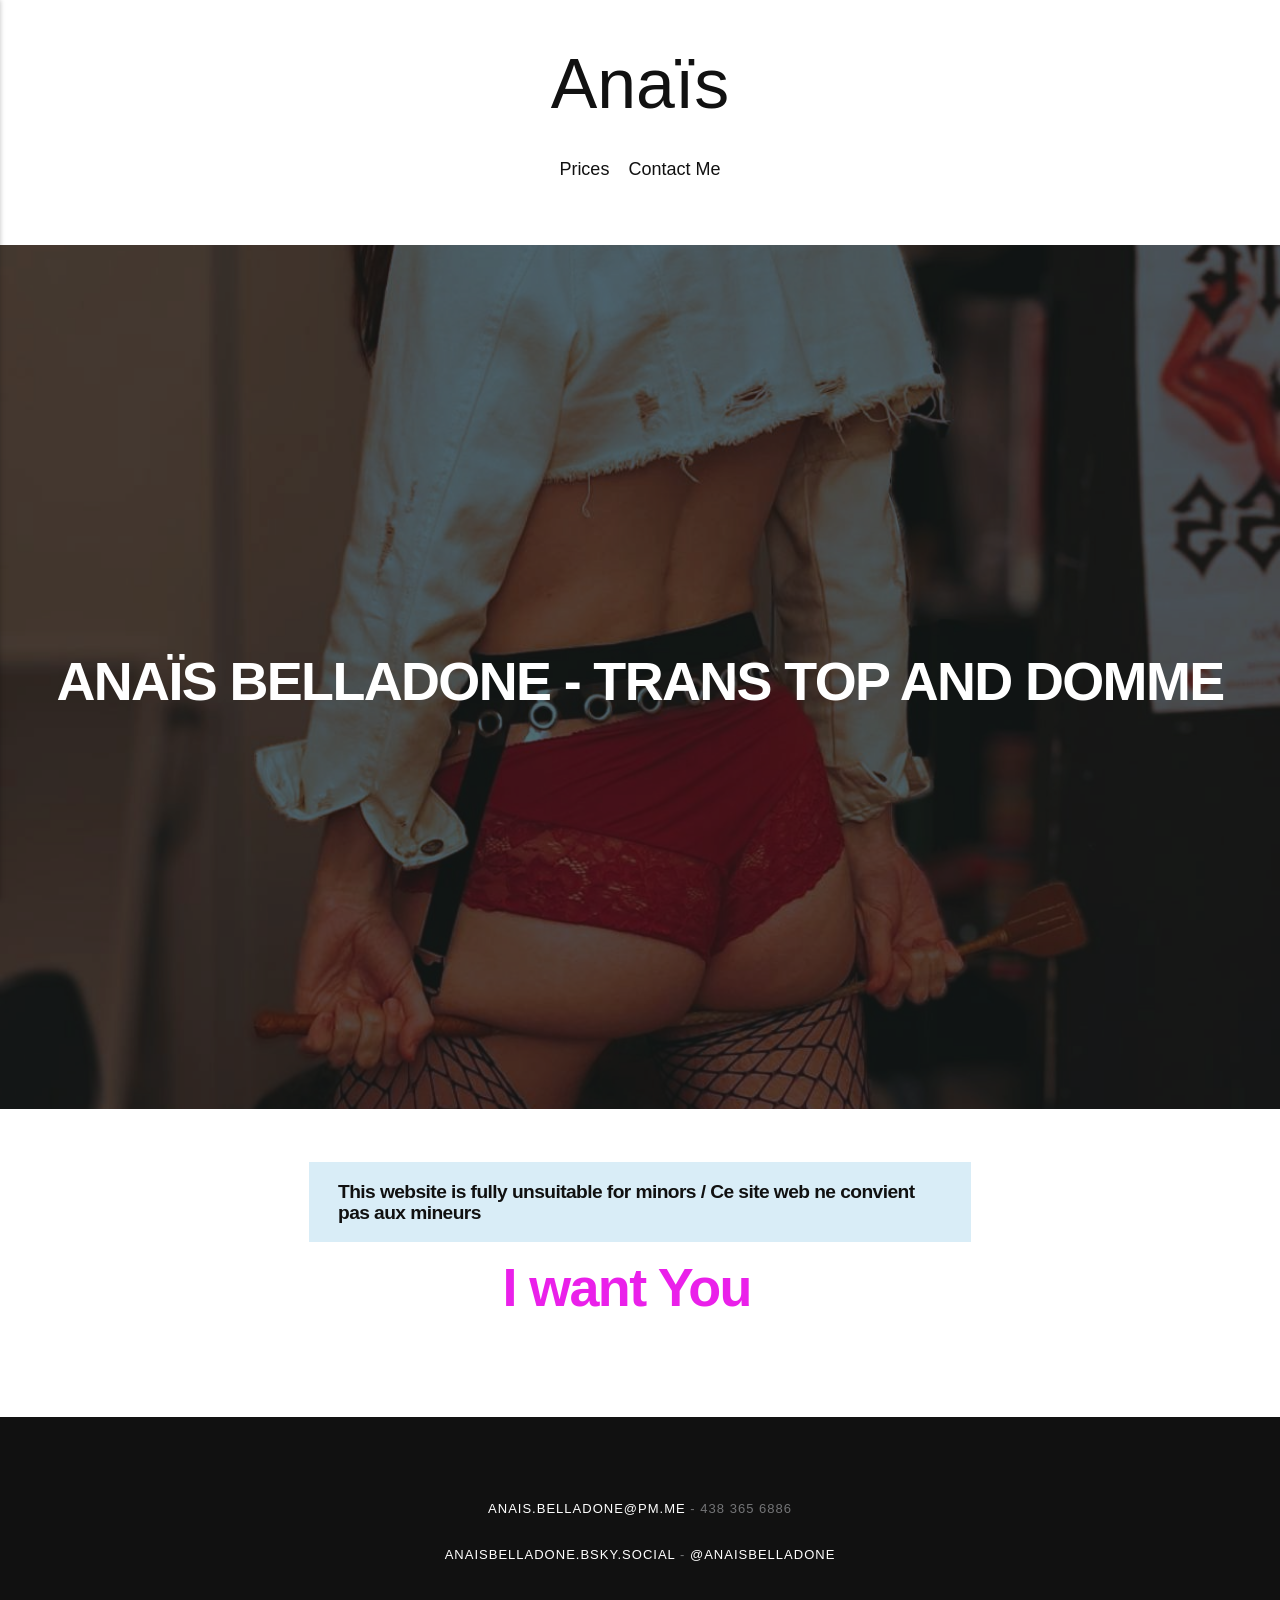
==== index.html @ b47e65c5 "Updated from Publii" ====
<!DOCTYPE html><html lang="en-ca"><head><meta charset="utf-8"><meta http-equiv="X-UA-Compatible" content="IE=edge"><meta name="viewport" content="width=device-width,initial-scale=1"><title>ANAÏS BELLADONE - TRANS TOP AND DOMME - Anaïs</title><meta name="description" content="This website is fully unsuitable for minors / Ce site web ne&hellip;"><meta name="generator" content="Publii Open-Source CMS for Static Site"><link rel="canonical" href="https://anaisbelladone.github.io/AnaisWebsite/"><link rel="alternate" type="application/atom+xml" href="https://anaisbelladone.github.io/AnaisWebsite/feed.xml" title="Anaïs - RSS"><link rel="alternate" type="application/json" href="https://anaisbelladone.github.io/AnaisWebsite/feed.json" title="Anaïs - JSON"><meta property="og:title" content="ANAÏS BELLADONE - TRANS TOP AND DOMME"><meta property="og:image" content="https://anaisbelladone.github.io/AnaisWebsite/media/posts/1/sketch-1762994158559.png"><meta property="og:image:width" content="1224"><meta property="og:image:height" content="1935"><meta property="og:site_name" content="Anaïs"><meta property="og:description" content="This website is fully unsuitable for minors / Ce site web ne&hellip;"><meta property="og:url" content="https://anaisbelladone.github.io/AnaisWebsite/"><meta property="og:type" content="article"><link rel="shortcut icon" href="https://anaisbelladone.github.io/AnaisWebsite/media/website/icon-anais-anais-anais.png" type="image/png"><link rel="stylesheet" href="https://anaisbelladone.github.io/AnaisWebsite/assets/css/style.css?v=d0a969b6498ecb59c8b56e9cbff48532"><script type="application/ld+json">{"@context":"http://schema.org","@type":"Article","mainEntityOfPage":{"@type":"WebPage","@id":"https://anaisbelladone.github.io/AnaisWebsite/"},"headline":"ANAÏS BELLADONE - TRANS TOP AND DOMME","datePublished":"2026-02-15T03:09-05:00","dateModified":"2026-02-20T23:13-05:00","image":{"@type":"ImageObject","url":"https://anaisbelladone.github.io/AnaisWebsite/media/posts/1/sketch-1762994158559.png","height":1935,"width":1224},"description":"This website is fully unsuitable for minors / Ce site web ne&hellip;","author":{"@type":"Person","name":"Anaïs Belladone","url":"https://anaisbelladone.github.io/AnaisWebsite/authors/anais-belladone/"},"publisher":{"@type":"Organization","name":"Anaïs Belladone"}}</script><noscript><style>img[loading] {
                    opacity: 1;
                }</style></noscript></head><body class="page-template"><div class="container"><header class="top" id="js-top"><div><a class="logo" href="https://anaisbelladone.github.io/AnaisWebsite/">Anaïs</a><nav class="navbar"><button class="navbar__toggle" aria-label="Menu" aria-haspopup="true" aria-expanded="false"><span class="navbar__toggle-box"><span class="navbar__toggle-inner">Menu</span></span></button><ul class="navbar__menu"><li><a href="https://anaisbelladone.github.io/AnaisWebsite/homepage/" target="_self">Prices</a></li><li><a href="https://anaisbelladone.github.io/AnaisWebsite/contact-me/" target="_self">Contact Me</a></li></ul></nav></div></header><main class="page"><article class="content wrapper"><div class="hero hero--full"><header class="hero__header"><h1>ANAÏS BELLADONE - TRANS TOP AND DOMME</h1></header><figure class="hero__image"><img src="https://anaisbelladone.github.io/AnaisWebsite/media/posts/1/sketch-1762994158559.png" srcset="https://anaisbelladone.github.io/AnaisWebsite/media/posts/1/responsive/sketch-1762994158559-xs.png 300w, https://anaisbelladone.github.io/AnaisWebsite/media/posts/1/responsive/sketch-1762994158559-sm.png 480w, https://anaisbelladone.github.io/AnaisWebsite/media/posts/1/responsive/sketch-1762994158559-md.png 768w, https://anaisbelladone.github.io/AnaisWebsite/media/posts/1/responsive/sketch-1762994158559-lg.png 1024w, https://anaisbelladone.github.io/AnaisWebsite/media/posts/1/responsive/sketch-1762994158559-xl.png 1360w, https://anaisbelladone.github.io/AnaisWebsite/media/posts/1/responsive/sketch-1762994158559-2xl.png 1600w" sizes="100vw" loading="eager" height="1935" width="1224" alt=""></figure></div><div class="content__entry"><h6 class="msg msg--info msg--warning">This website is fully unsuitable for minors / Ce site web ne convient pas aux mineurs</h6><h1 class="align-center"><span style="color: #ea20ea;"><strong><a href="https://anaisbelladone.github.io/AnaisWebsite/homepage/" class="enterButton" style="color: #ea20ea;">I want You </a> </strong></span></h1><p> </p></div></article></main></div><footer class="footer"><div class="footer__wrapper"><div class="footer__copyright"><p><a href="mailto:anais.belladone@pm.me">anais.belladone@pm.me</a> - 438 365 6886</p><p><a href="https://bsky.app/profile/anaisbelladone.bsky.social" target="_blank" rel="noopener">anaisbelladone.bsky.social</a> - <a href="https://twitter.com/AnaisBelladone">@AnaisBelladone</a></p></div><button onclick="backToTopFunction()" id="backToTop" class="footer__bttop" aria-label="Back to top" title="Back to top"><svg><use xlink:href="https://anaisbelladone.github.io/AnaisWebsite/assets/svg/svg-map.svg#toparrow"/></svg></button></div></footer><script>window.publiiThemeMenuConfig = {    
        mobileMenuMode: 'sidebar',
        animationSpeed: 300,
        submenuWidth: 'auto',
        doubleClickTime: 500,
        mobileMenuExpandableSubmenus: true, 
        relatedContainerForOverlayMenuSelector: '.top',
   };</script><script defer="defer" src="https://anaisbelladone.github.io/AnaisWebsite/assets/js/scripts.min.js?v=e2bc0e7d7ff60ea78ee920470cf8c8a1"></script><script>var images = document.querySelectorAll('img[loading]');

        for (var i = 0; i < images.length; i++) {
            if (images[i].complete) {
                images[i].classList.add('is-loaded');
            } else {
                images[i].addEventListener('load', function () {
                    this.classList.add('is-loaded');
                }, false);
            }
        }</script></body></html>
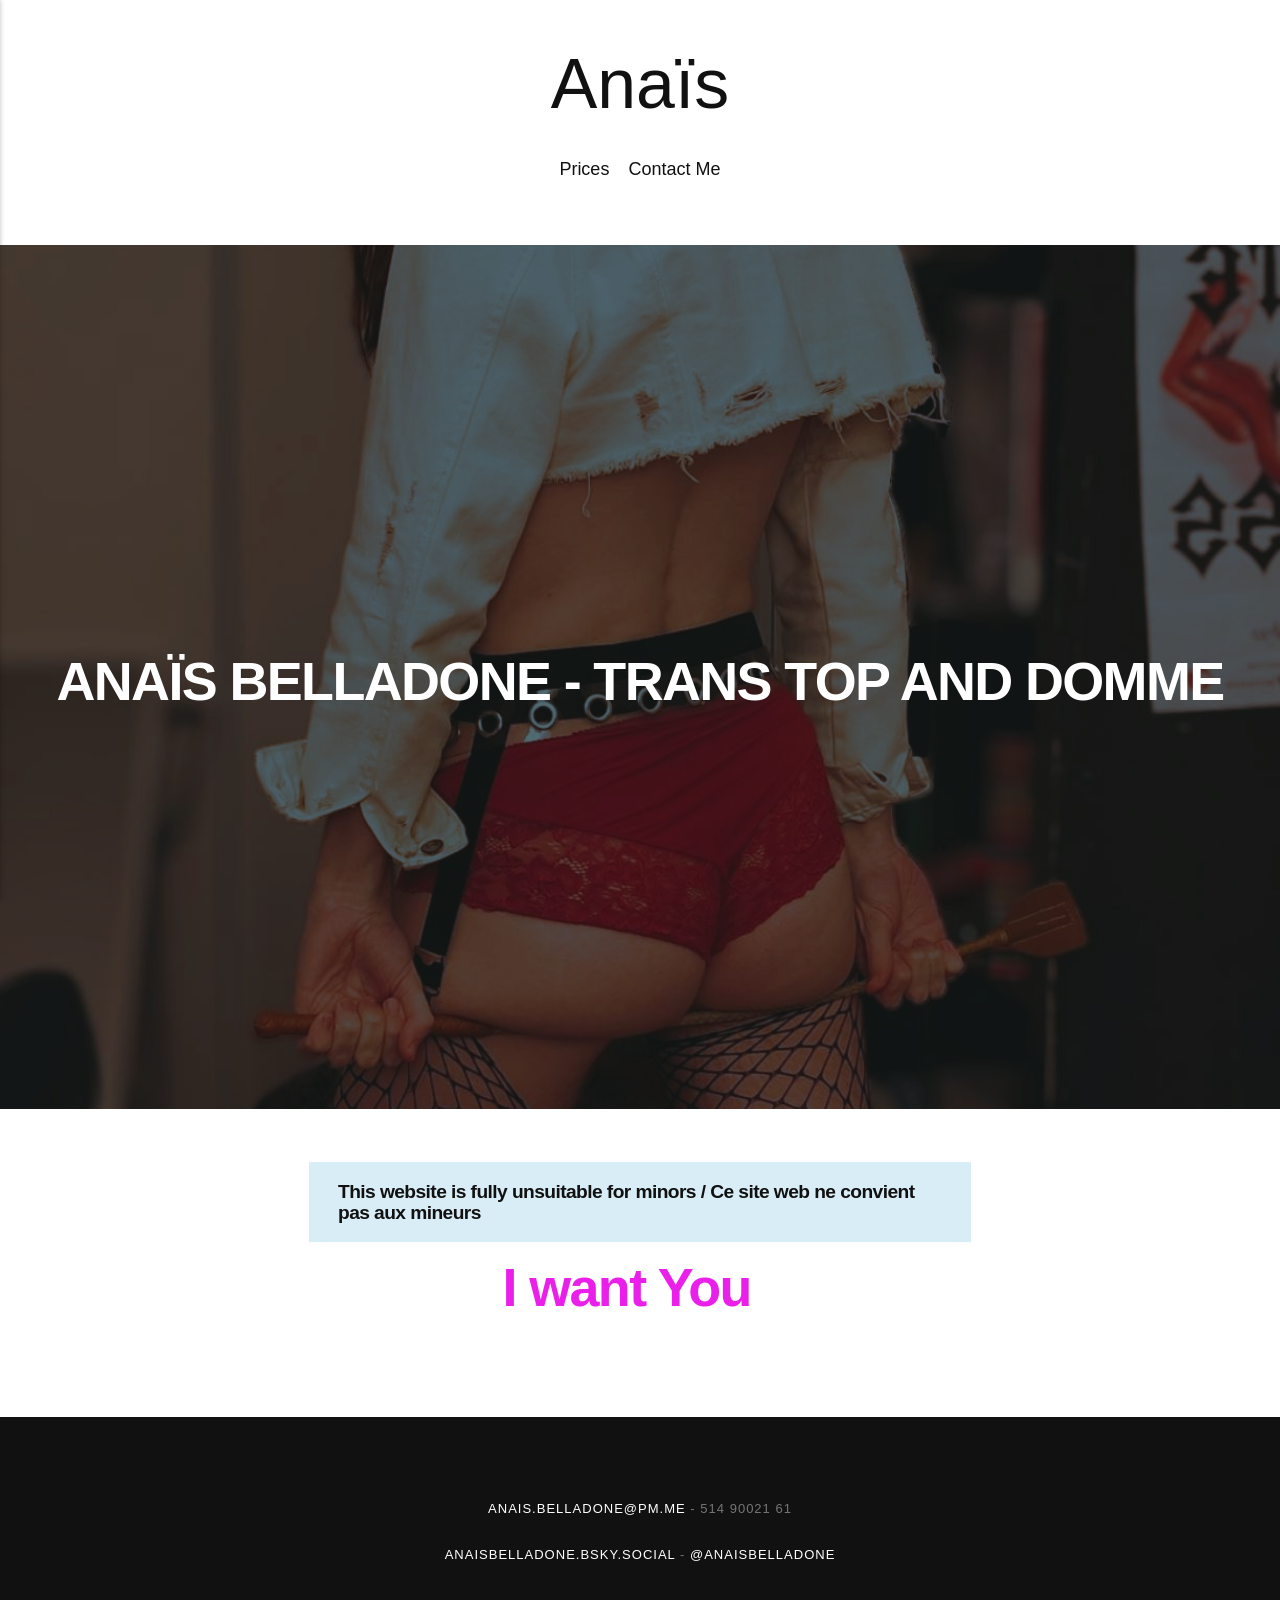
==== commit d3945b6d: "Updated from Publii" ====
--- a/index.html
+++ b/index.html
@@ -1,6 +1,6 @@
 <!DOCTYPE html><html lang="en-ca"><head><meta charset="utf-8"><meta http-equiv="X-UA-Compatible" content="IE=edge"><meta name="viewport" content="width=device-width,initial-scale=1"><title>ANAÏS BELLADONE - TRANS TOP AND DOMME - Anaïs</title><meta name="description" content="This website is fully unsuitable for minors / Ce site web ne&hellip;"><meta name="generator" content="Publii Open-Source CMS for Static Site"><link rel="canonical" href="https://anaisbelladone.github.io/AnaisWebsite/"><link rel="alternate" type="application/atom+xml" href="https://anaisbelladone.github.io/AnaisWebsite/feed.xml" title="Anaïs - RSS"><link rel="alternate" type="application/json" href="https://anaisbelladone.github.io/AnaisWebsite/feed.json" title="Anaïs - JSON"><meta property="og:title" content="ANAÏS BELLADONE - TRANS TOP AND DOMME"><meta property="og:image" content="https://anaisbelladone.github.io/AnaisWebsite/media/posts/1/sketch-1762994158559.png"><meta property="og:image:width" content="1224"><meta property="og:image:height" content="1935"><meta property="og:site_name" content="Anaïs"><meta property="og:description" content="This website is fully unsuitable for minors / Ce site web ne&hellip;"><meta property="og:url" content="https://anaisbelladone.github.io/AnaisWebsite/"><meta property="og:type" content="article"><link rel="shortcut icon" href="https://anaisbelladone.github.io/AnaisWebsite/media/website/icon-anais-anais-anais.png" type="image/png"><link rel="stylesheet" href="https://anaisbelladone.github.io/AnaisWebsite/assets/css/style.css?v=d0a969b6498ecb59c8b56e9cbff48532"><script type="application/ld+json">{"@context":"http://schema.org","@type":"Article","mainEntityOfPage":{"@type":"WebPage","@id":"https://anaisbelladone.github.io/AnaisWebsite/"},"headline":"ANAÏS BELLADONE - TRANS TOP AND DOMME","datePublished":"2026-02-15T03:09-05:00","dateModified":"2026-02-20T23:13-05:00","image":{"@type":"ImageObject","url":"https://anaisbelladone.github.io/AnaisWebsite/media/posts/1/sketch-1762994158559.png","height":1935,"width":1224},"description":"This website is fully unsuitable for minors / Ce site web ne&hellip;","author":{"@type":"Person","name":"Anaïs Belladone","url":"https://anaisbelladone.github.io/AnaisWebsite/authors/anais-belladone/"},"publisher":{"@type":"Organization","name":"Anaïs Belladone"}}</script><noscript><style>img[loading] {
                     opacity: 1;
-                }</style></noscript></head><body class="page-template"><div class="container"><header class="top" id="js-top"><div><a class="logo" href="https://anaisbelladone.github.io/AnaisWebsite/">Anaïs</a><nav class="navbar"><button class="navbar__toggle" aria-label="Menu" aria-haspopup="true" aria-expanded="false"><span class="navbar__toggle-box"><span class="navbar__toggle-inner">Menu</span></span></button><ul class="navbar__menu"><li><a href="https://anaisbelladone.github.io/AnaisWebsite/homepage/" target="_self">Prices</a></li><li><a href="https://anaisbelladone.github.io/AnaisWebsite/contact-me/" target="_self">Contact Me</a></li></ul></nav></div></header><main class="page"><article class="content wrapper"><div class="hero hero--full"><header class="hero__header"><h1>ANAÏS BELLADONE - TRANS TOP AND DOMME</h1></header><figure class="hero__image"><img src="https://anaisbelladone.github.io/AnaisWebsite/media/posts/1/sketch-1762994158559.png" srcset="https://anaisbelladone.github.io/AnaisWebsite/media/posts/1/responsive/sketch-1762994158559-xs.png 300w, https://anaisbelladone.github.io/AnaisWebsite/media/posts/1/responsive/sketch-1762994158559-sm.png 480w, https://anaisbelladone.github.io/AnaisWebsite/media/posts/1/responsive/sketch-1762994158559-md.png 768w, https://anaisbelladone.github.io/AnaisWebsite/media/posts/1/responsive/sketch-1762994158559-lg.png 1024w, https://anaisbelladone.github.io/AnaisWebsite/media/posts/1/responsive/sketch-1762994158559-xl.png 1360w, https://anaisbelladone.github.io/AnaisWebsite/media/posts/1/responsive/sketch-1762994158559-2xl.png 1600w" sizes="100vw" loading="eager" height="1935" width="1224" alt=""></figure></div><div class="content__entry"><h6 class="msg msg--info msg--warning">This website is fully unsuitable for minors / Ce site web ne convient pas aux mineurs</h6><h1 class="align-center"><span style="color: #ea20ea;"><strong><a href="https://anaisbelladone.github.io/AnaisWebsite/homepage/" class="enterButton" style="color: #ea20ea;">I want You </a> </strong></span></h1><p> </p></div></article></main></div><footer class="footer"><div class="footer__wrapper"><div class="footer__copyright"><p><a href="mailto:anais.belladone@pm.me">anais.belladone@pm.me</a> - 438 365 6886</p><p><a href="https://bsky.app/profile/anaisbelladone.bsky.social" target="_blank" rel="noopener">anaisbelladone.bsky.social</a> - <a href="https://twitter.com/AnaisBelladone">@AnaisBelladone</a></p></div><button onclick="backToTopFunction()" id="backToTop" class="footer__bttop" aria-label="Back to top" title="Back to top"><svg><use xlink:href="https://anaisbelladone.github.io/AnaisWebsite/assets/svg/svg-map.svg#toparrow"/></svg></button></div></footer><script>window.publiiThemeMenuConfig = {    
+                }</style></noscript></head><body class="page-template"><div class="container"><header class="top" id="js-top"><div><a class="logo" href="https://anaisbelladone.github.io/AnaisWebsite/">Anaïs</a><nav class="navbar"><button class="navbar__toggle" aria-label="Menu" aria-haspopup="true" aria-expanded="false"><span class="navbar__toggle-box"><span class="navbar__toggle-inner">Menu</span></span></button><ul class="navbar__menu"><li><a href="https://anaisbelladone.github.io/AnaisWebsite/homepage/" target="_self">Prices</a></li><li><a href="https://anaisbelladone.github.io/AnaisWebsite/contact-me/" target="_self">Contact Me</a></li></ul></nav></div></header><main class="page"><article class="content wrapper"><div class="hero hero--full"><header class="hero__header"><h1>ANAÏS BELLADONE - TRANS TOP AND DOMME</h1></header><figure class="hero__image"><img src="https://anaisbelladone.github.io/AnaisWebsite/media/posts/1/sketch-1762994158559.png" srcset="https://anaisbelladone.github.io/AnaisWebsite/media/posts/1/responsive/sketch-1762994158559-xs.png 300w, https://anaisbelladone.github.io/AnaisWebsite/media/posts/1/responsive/sketch-1762994158559-sm.png 480w, https://anaisbelladone.github.io/AnaisWebsite/media/posts/1/responsive/sketch-1762994158559-md.png 768w, https://anaisbelladone.github.io/AnaisWebsite/media/posts/1/responsive/sketch-1762994158559-lg.png 1024w, https://anaisbelladone.github.io/AnaisWebsite/media/posts/1/responsive/sketch-1762994158559-xl.png 1360w, https://anaisbelladone.github.io/AnaisWebsite/media/posts/1/responsive/sketch-1762994158559-2xl.png 1600w" sizes="100vw" loading="eager" height="1935" width="1224" alt=""></figure></div><div class="content__entry"><h6 class="msg msg--info msg--warning">This website is fully unsuitable for minors / Ce site web ne convient pas aux mineurs</h6><h1 class="align-center"><span style="color: #ea20ea;"><strong><a href="https://anaisbelladone.github.io/AnaisWebsite/homepage/" class="enterButton" style="color: #ea20ea;">I want You </a> </strong></span></h1><p> </p></div></article></main></div><footer class="footer"><div class="footer__wrapper"><div class="footer__copyright"><p><a href="mailto:anais.belladone@pm.me">anais.belladone@pm.me</a> - 514 90021 61</p><p><a href="https://bsky.app/profile/anaisbelladone.bsky.social" target="_blank" rel="noopener">anaisbelladone.bsky.social</a> - <a href="https://twitter.com/AnaisBelladone">@AnaisBelladone</a></p></div><button onclick="backToTopFunction()" id="backToTop" class="footer__bttop" aria-label="Back to top" title="Back to top"><svg><use xlink:href="https://anaisbelladone.github.io/AnaisWebsite/assets/svg/svg-map.svg#toparrow"/></svg></button></div></footer><script>window.publiiThemeMenuConfig = {    
         mobileMenuMode: 'sidebar',
         animationSpeed: 300,
         submenuWidth: 'auto',
